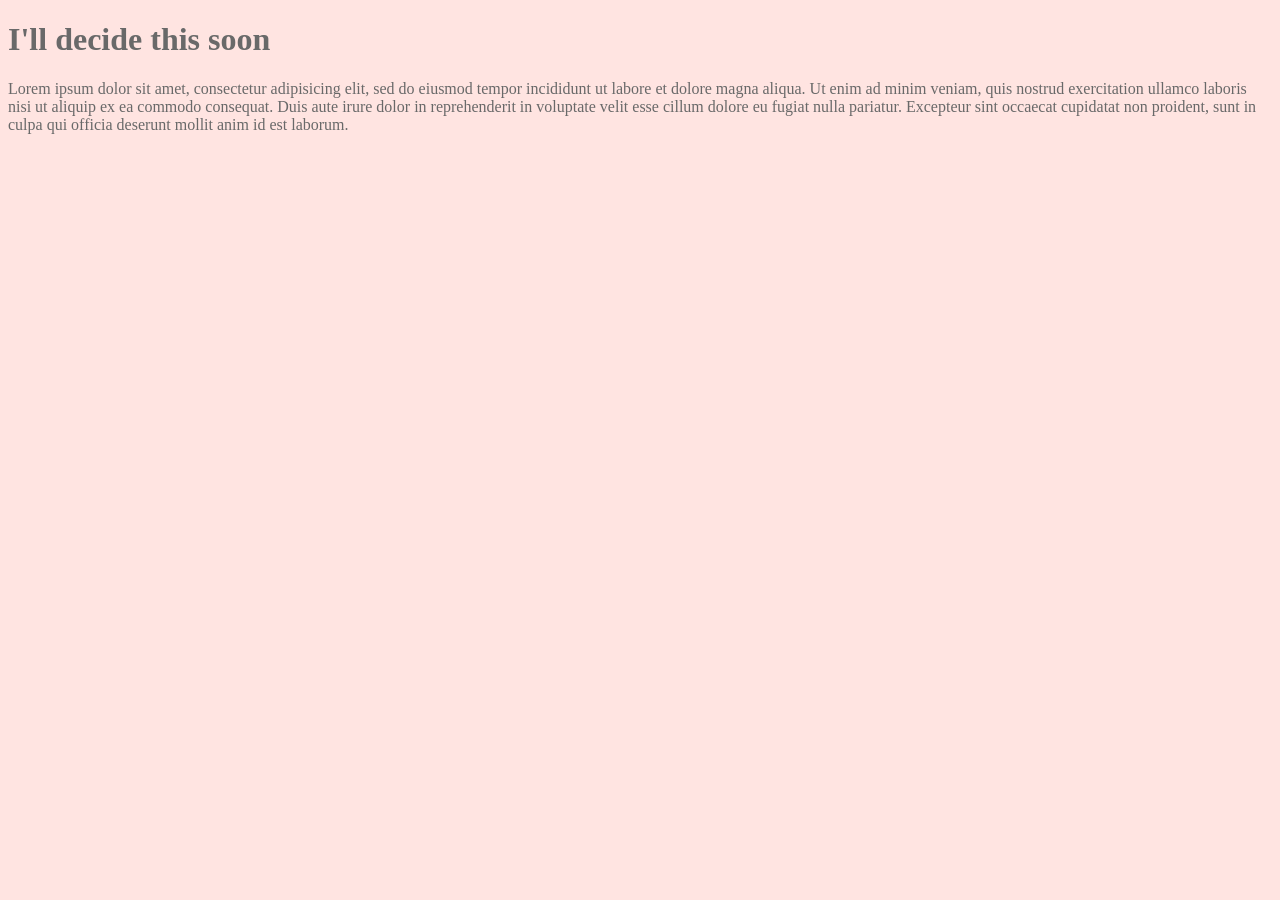
==== unit_1/index.html @ 20bfca0c "syncing new repository" ====
<!DOCTYPE html>
<html>
	<head>
		<title>Helen's Webdesign Project</title>
		<link rel="stylesheet" type="text/css" href="css/style.css">
	</head>
	<body>
		<h1>I'll decide this soon</h1>
		<p>Lorem ipsum dolor sit amet, consectetur adipisicing elit, sed do eiusmod
		tempor incididunt ut labore et dolore magna aliqua. Ut enim ad minim veniam,
		quis nostrud exercitation ullamco laboris nisi ut aliquip ex ea commodo
		consequat. Duis aute irure dolor in reprehenderit in voluptate velit esse
		cillum dolore eu fugiat nulla pariatur. Excepteur sint occaecat cupidatat non
		proident, sunt in culpa qui officia deserunt mollit anim id est laborum.</p>
	</body>
	</html>
---- unit_1/css/style.css ----
body {
	color: #696969;
	background-color: #ffe4e1;
	font-family: times, sans-serif;

}
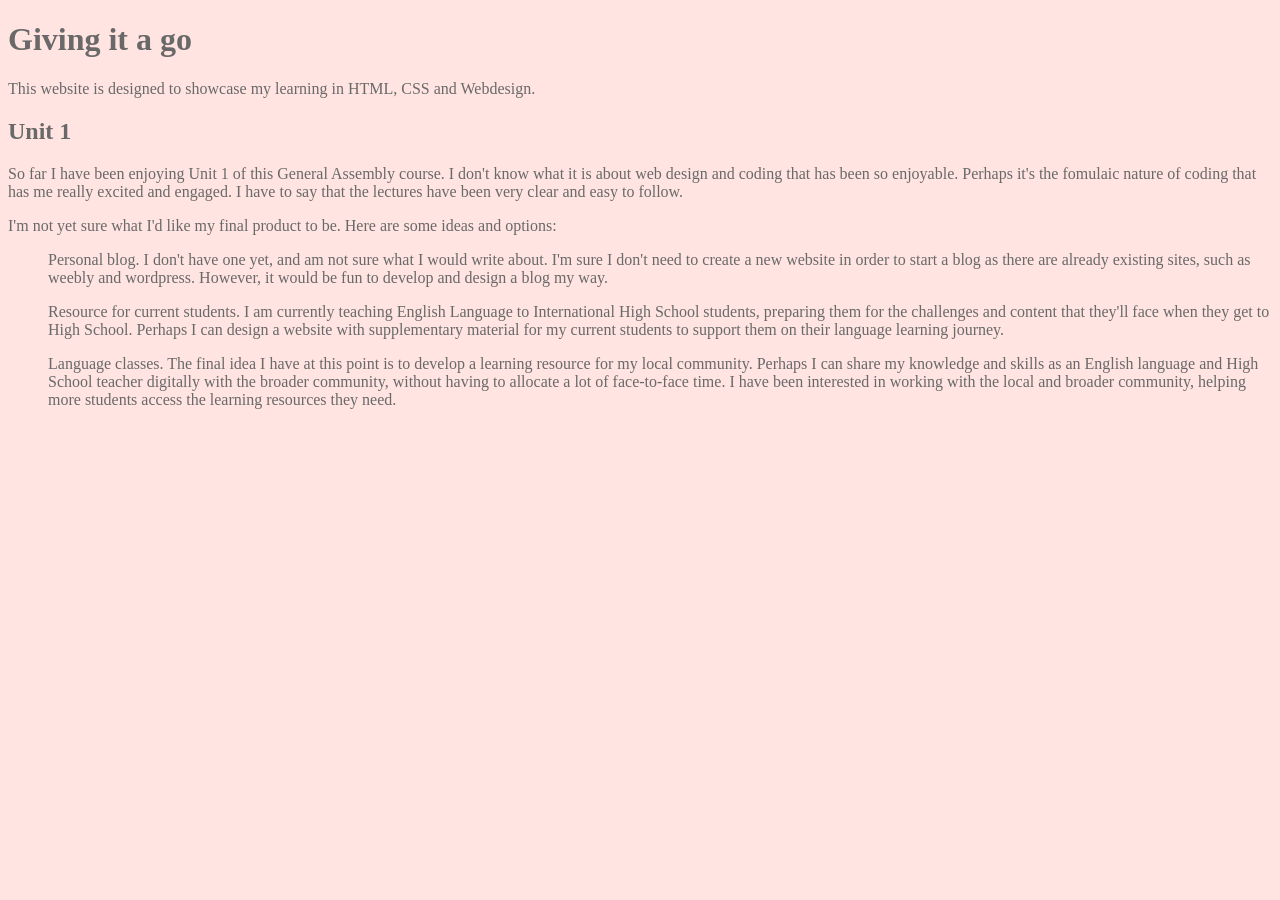
==== commit e690ac34: "repo update" ====
--- a/unit_1/index.html
+++ b/unit_1/index.html
@@ -5,12 +5,13 @@
 		<link rel="stylesheet" type="text/css" href="css/style.css">
 	</head>
 	<body>
-		<h1>I'll decide this soon</h1>
-		<p>Lorem ipsum dolor sit amet, consectetur adipisicing elit, sed do eiusmod
-		tempor incididunt ut labore et dolore magna aliqua. Ut enim ad minim veniam,
-		quis nostrud exercitation ullamco laboris nisi ut aliquip ex ea commodo
-		consequat. Duis aute irure dolor in reprehenderit in voluptate velit esse
-		cillum dolore eu fugiat nulla pariatur. Excepteur sint occaecat cupidatat non
-		proident, sunt in culpa qui officia deserunt mollit anim id est laborum.</p>
+		<h1>Giving it a go</h1>
+		<p>This website is designed to showcase my learning in HTML, CSS and Webdesign.</p>
+		<h2>Unit 1</h2> 
+		<p>So far I have been enjoying Unit 1 of this General Assembly course. I don't know what it is about web design and coding that has been so enjoyable. Perhaps it's the fomulaic nature of coding that has me really excited and engaged. I have to say that the lectures have been very clear and easy to follow.</p>
+		<p>I'm not yet sure what I'd like my final product to be. Here are some ideas and options: </p> 
+		<ul>Personal blog. I don't have one yet, and am not sure what I would write about. I'm sure I don't need to create a new website in order to start a blog as there are already existing sites, such as weebly and wordpress. However, it would be fun to develop and design a blog my way.</ul>
+		<ul>Resource for current students. I am currently teaching English Language to International High School students, preparing them for the challenges and content that they'll face when they get to High School. Perhaps I can design a website with supplementary material for my current students to support them on their language learning journey.</ul>  
+		<ul>Language classes. The final idea I have at this point is to develop a learning resource for my local community. Perhaps I can share my knowledge and skills as an English language and High School teacher digitally with the broader community, without having to allocate a lot of face-to-face time. I have been interested in working with the local and broader community, helping more students access the learning resources they need.</ul>
 	</body>
 	</html>
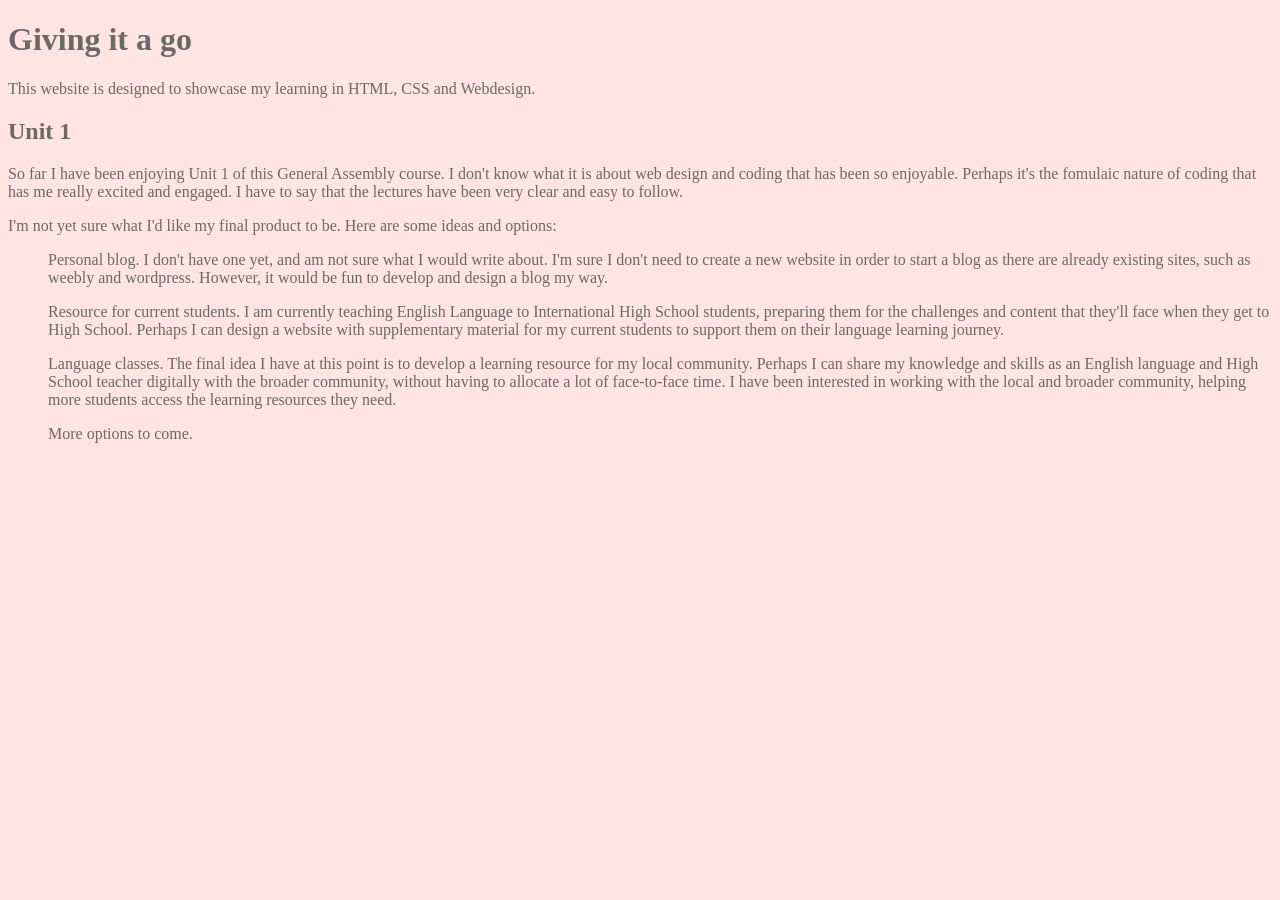
==== commit 3e5fd5c8: "repo sync" ====
--- a/unit_1/index.html
+++ b/unit_1/index.html
@@ -10,8 +10,9 @@
 		<h2>Unit 1</h2> 
 		<p>So far I have been enjoying Unit 1 of this General Assembly course. I don't know what it is about web design and coding that has been so enjoyable. Perhaps it's the fomulaic nature of coding that has me really excited and engaged. I have to say that the lectures have been very clear and easy to follow.</p>
 		<p>I'm not yet sure what I'd like my final product to be. Here are some ideas and options: </p> 
-		<ul>Personal blog. I don't have one yet, and am not sure what I would write about. I'm sure I don't need to create a new website in order to start a blog as there are already existing sites, such as weebly and wordpress. However, it would be fun to develop and design a blog my way.</ul>
-		<ul>Resource for current students. I am currently teaching English Language to International High School students, preparing them for the challenges and content that they'll face when they get to High School. Perhaps I can design a website with supplementary material for my current students to support them on their language learning journey.</ul>  
-		<ul>Language classes. The final idea I have at this point is to develop a learning resource for my local community. Perhaps I can share my knowledge and skills as an English language and High School teacher digitally with the broader community, without having to allocate a lot of face-to-face time. I have been interested in working with the local and broader community, helping more students access the learning resources they need.</ul>
+			<ul>Personal blog. I don't have one yet, and am not sure what I would write about. I'm sure I don't need to create a new website in order to start a blog as there are already existing sites, such as weebly and wordpress. However, it would be fun to develop and design a blog my way.</ul>
+			<ul>Resource for current students. I am currently teaching English Language to International High School students, preparing them for the challenges and content that they'll face when they get to High School. Perhaps I can design a website with supplementary material for my current students to support them on their language learning journey.</ul>  
+			<ul>Language classes. The final idea I have at this point is to develop a learning resource for my local community. Perhaps I can share my knowledge and skills as an English language and High School teacher digitally with the broader community, without having to allocate a lot of face-to-face time. I have been interested in working with the local and broader community, helping more students access the learning resources they need.</ul>
+			<ul>More options to come. 
 	</body>
 	</html>
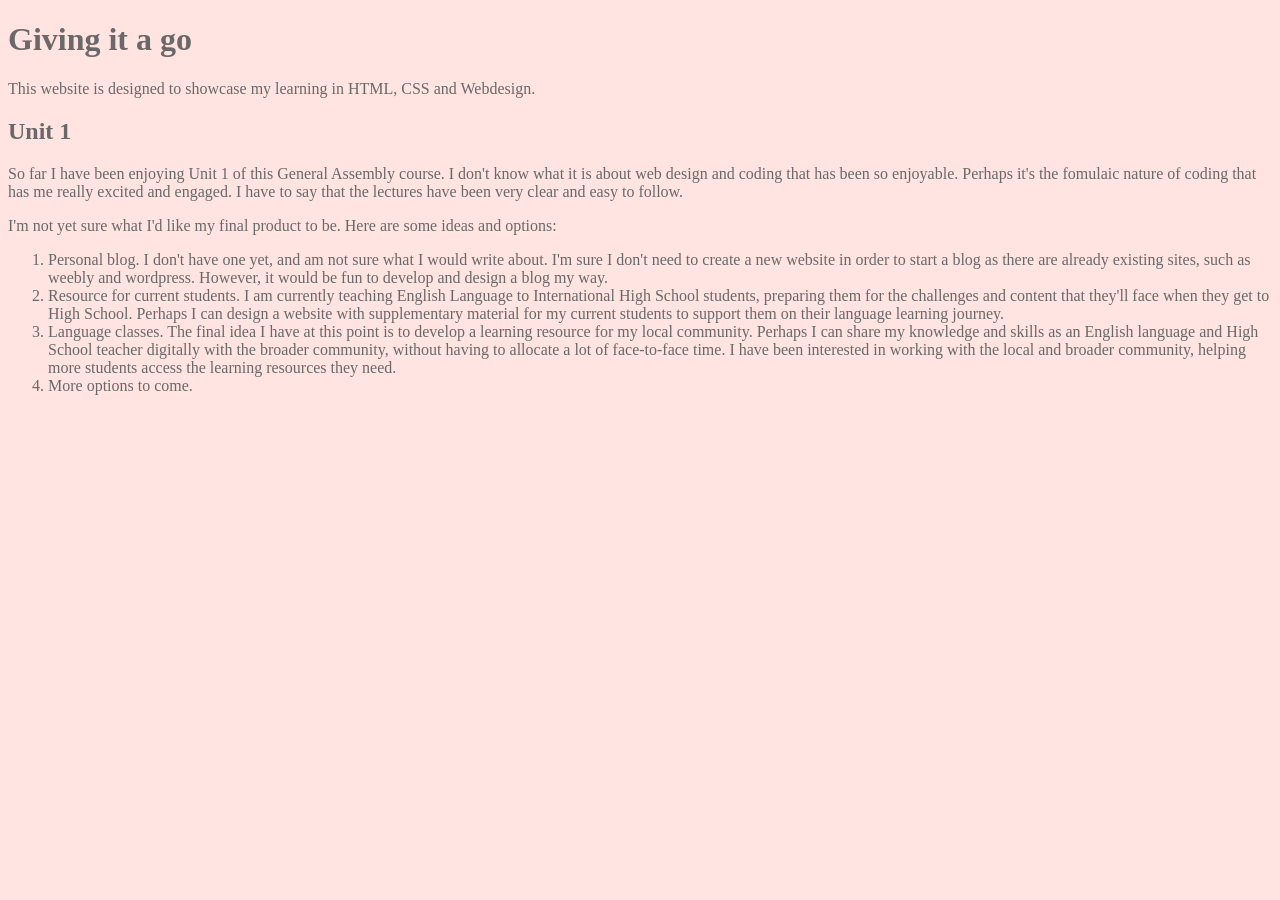
==== commit 5e659fc8: "repo" ====
--- a/unit_1/index.html
+++ b/unit_1/index.html
@@ -10,9 +10,11 @@
 		<h2>Unit 1</h2> 
 		<p>So far I have been enjoying Unit 1 of this General Assembly course. I don't know what it is about web design and coding that has been so enjoyable. Perhaps it's the fomulaic nature of coding that has me really excited and engaged. I have to say that the lectures have been very clear and easy to follow.</p>
 		<p>I'm not yet sure what I'd like my final product to be. Here are some ideas and options: </p> 
-			<ul>Personal blog. I don't have one yet, and am not sure what I would write about. I'm sure I don't need to create a new website in order to start a blog as there are already existing sites, such as weebly and wordpress. However, it would be fun to develop and design a blog my way.</ul>
-			<ul>Resource for current students. I am currently teaching English Language to International High School students, preparing them for the challenges and content that they'll face when they get to High School. Perhaps I can design a website with supplementary material for my current students to support them on their language learning journey.</ul>  
-			<ul>Language classes. The final idea I have at this point is to develop a learning resource for my local community. Perhaps I can share my knowledge and skills as an English language and High School teacher digitally with the broader community, without having to allocate a lot of face-to-face time. I have been interested in working with the local and broader community, helping more students access the learning resources they need.</ul>
-			<ul>More options to come. 
+		<ol>
+			<li>Personal blog. I don't have one yet, and am not sure what I would write about. I'm sure I don't need to create a new website in order to start a blog as there are already existing sites, such as weebly and wordpress. However, it would be fun to develop and design a blog my way.</li>
+			<li>Resource for current students. I am currently teaching English Language to International High School students, preparing them for the challenges and content that they'll face when they get to High School. Perhaps I can design a website with supplementary material for my current students to support them on their language learning journey.</li>  
+			<li>Language classes. The final idea I have at this point is to develop a learning resource for my local community. Perhaps I can share my knowledge and skills as an English language and High School teacher digitally with the broader community, without having to allocate a lot of face-to-face time. I have been interested in working with the local and broader community, helping more students access the learning resources they need.</li>
+			<li>More options to come.</li>
+			</ol> 
 	</body>
 	</html>
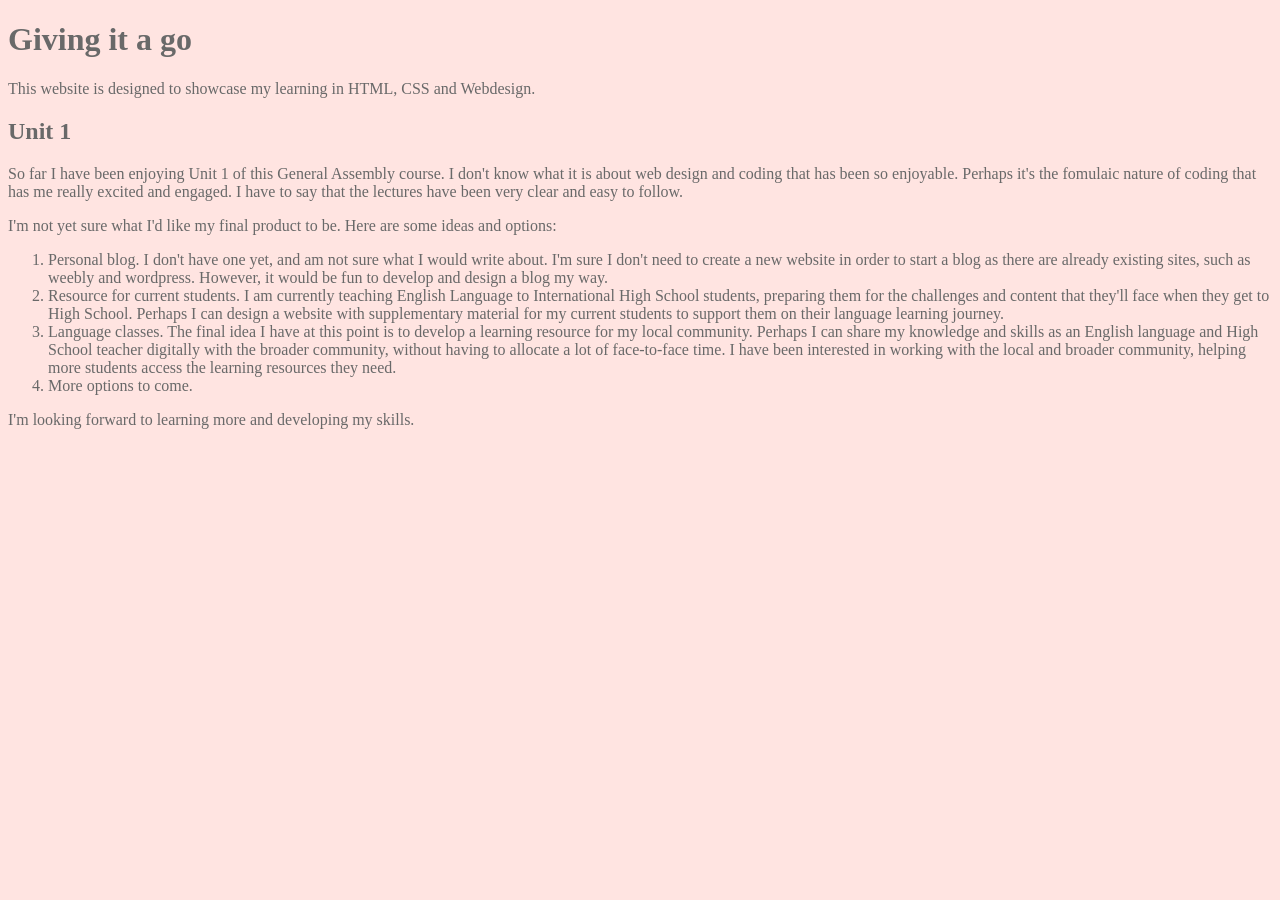
==== commit c0ce6a38: "repo" ====
--- a/unit_1/index.html
+++ b/unit_1/index.html
@@ -16,5 +16,6 @@
 			<li>Language classes. The final idea I have at this point is to develop a learning resource for my local community. Perhaps I can share my knowledge and skills as an English language and High School teacher digitally with the broader community, without having to allocate a lot of face-to-face time. I have been interested in working with the local and broader community, helping more students access the learning resources they need.</li>
 			<li>More options to come.</li>
 			</ol> 
+		<p>I'm looking forward to learning more and developing my skills.</p>
 	</body>
 	</html>
